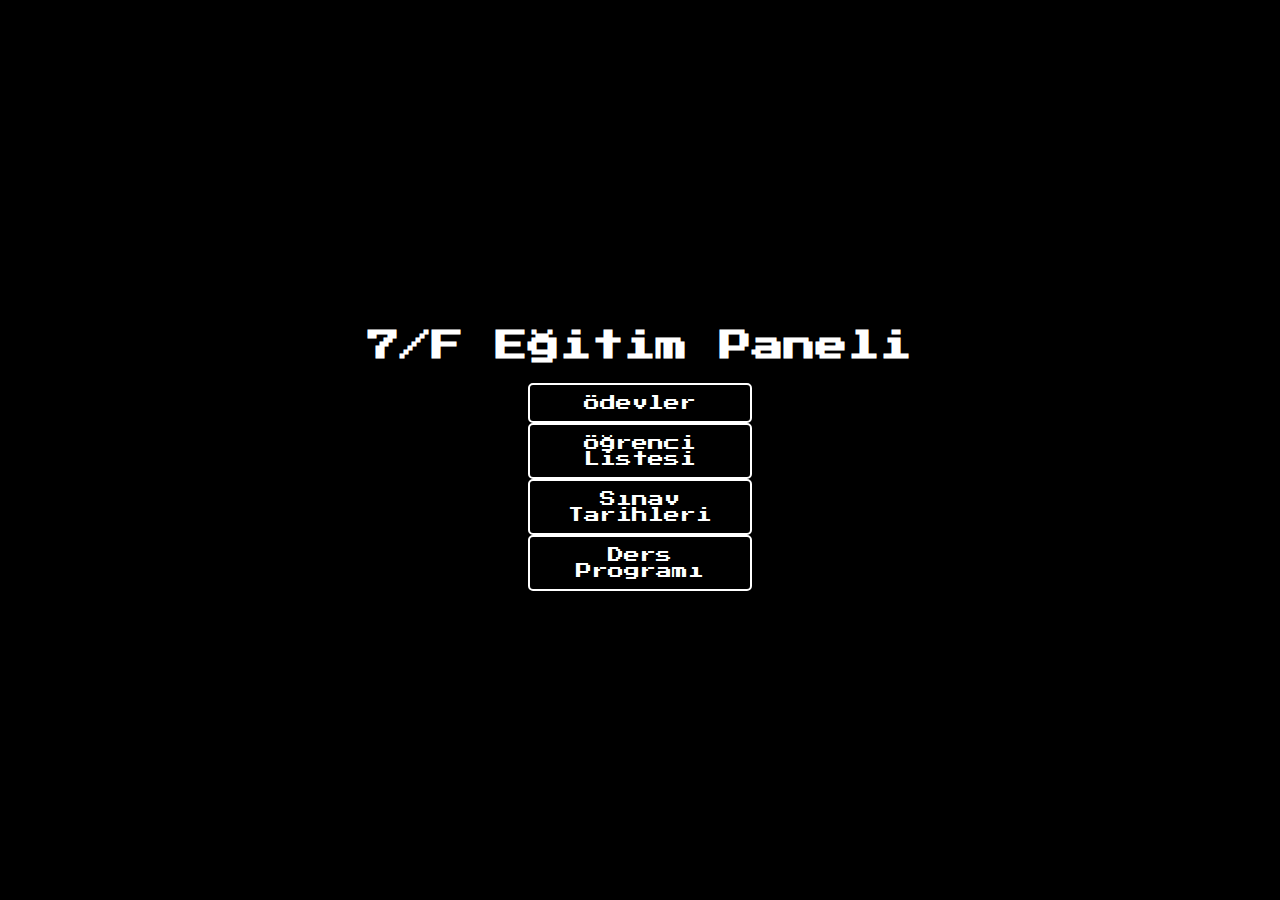
==== index.html @ 86decc97 "Create index.html" ====
<!DOCTYPE html>
<html lang="tr">
<head>
    <meta charset="UTF-8">
    <meta name="viewport" content="width=device-width, initial-scale=1.0">
    <title>7/F Eğitim Paneli</title>
    <link href="https://fonts.googleapis.com/css2?family=Press+Start+2P&display=swap" rel="stylesheet">
    <style>
        body {
            margin: 0;
            padding: 0;
            background-color: black;
            color: white;
            font-family: 'Press Start 2P', cursive;
            display: flex;
            justify-content: center;
            align-items: center;
            height: 100vh;
            text-align: center;
        }

        .container {
            text-align: center;
        }

        a {
            display: block;
            margin: 15px 0;
            padding: 10px;
            color: white;
            text-decoration: none;
            border: 2px solid white;
            width: 200px;
            margin: 0 auto;
            border-radius: 5px;
            transition: background-color 0.3s;
        }

        a:hover {
            background-color: white;
            color: black;
        }
    </style>
</head>
<body>
    <div class="container">
        <h1>7/F Eğitim Paneli</h1>
        <a href="odevler.html">Ödevler</a>
        <a href="ogrenci-listesi.html">Öğrenci Listesi</a>
        <a href="sinav-tarihleri.html">Sınav Tarihleri</a>
        <a href="ders-programi.html">Ders Programı</a>
    </div>
</body>
</html>
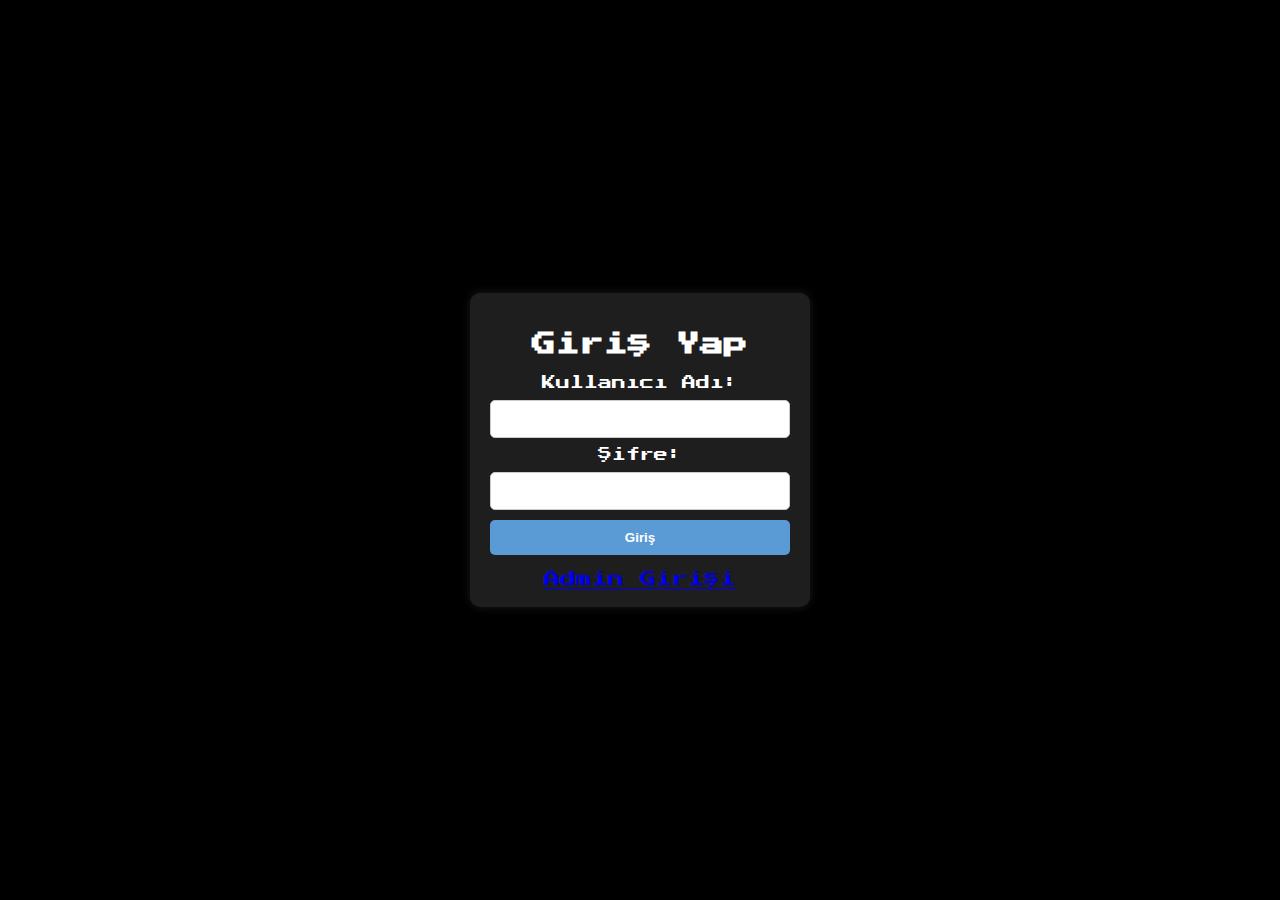
==== commit 14dc4f18: "📓🎡 Updated with Glitch" ====
--- a/index.html
+++ b/index.html
@@ -3,52 +3,47 @@
 <head>
     <meta charset="UTF-8">
     <meta name="viewport" content="width=device-width, initial-scale=1.0">
-    <title>7/F Eğitim Paneli</title>
+    <title>Sınıf Girişi</title>
+    <link rel="stylesheet" href="styles.css">
     <link href="https://fonts.googleapis.com/css2?family=Press+Start+2P&display=swap" rel="stylesheet">
-    <style>
-        body {
-            margin: 0;
-            padding: 0;
-            background-color: black;
-            color: white;
-            font-family: 'Press Start 2P', cursive;
-            display: flex;
-            justify-content: center;
-            align-items: center;
-            height: 100vh;
-            text-align: center;
-        }
-
-        .container {
-            text-align: center;
-        }
-
-        a {
-            display: block;
-            margin: 15px 0;
-            padding: 10px;
-            color: white;
-            text-decoration: none;
-            border: 2px solid white;
-            width: 200px;
-            margin: 0 auto;
-            border-radius: 5px;
-            transition: background-color 0.3s;
-        }
-
-        a:hover {
-            background-color: white;
-            color: black;
-        }
-    </style>
 </head>
 <body>
-    <div class="container">
-        <h1>7/F Eğitim Paneli</h1>
-        <a href="odevler.html">Ödevler</a>
-        <a href="ogrenci-listesi.html">Öğrenci Listesi</a>
-        <a href="sinav-tarihleri.html">Sınav Tarihleri</a>
-        <a href="ders-programi.html">Ders Programı</a>
+    <div class="login-container">
+        <h2>Giriş Yap</h2>
+        <form onsubmit="return validateLogin()">
+            <label for="username">Kullanıcı Adı:</label>
+            <input type="text" id="username" name="username" required>
+            
+            <label for="password">Şifre:</label>
+            <input type="password" id="password" name="password" required>
+            
+            <button type="submit">Giriş</button>
+        </form>
+        <br>
+        <a href="admin-login.html">Admin Girişi</a>
     </div>
+
+    <script>
+        function validateLogin() {
+            const username = document.getElementById('username').value;
+            const password = document.getElementById('password').value;
+
+            // Statik kullanıcı adı ve şifre kontrolü
+            const users = {
+                "ogrenci1": "sifre1",
+                "ogrenci2": "sifre2",
+                // Diğer öğrenciler buraya eklenebilir...
+                "ogrenci33": "sifre33"
+            };
+
+            if (users[username] && users[username] === password) {
+                window.location.href = "menu.html";  // Başarılı girişte menüye yönlendirme
+                return false;
+            } else {
+                alert("Kullanıcı adı veya şifre yanlış!");
+                return false;
+            }
+        }
+    </script>
 </body>
-</html>
+</html>--- a/styles.css
+++ b/styles.css
@@ -0,0 +1,161 @@
+/* Genel Ayarlar */
+body {
+    font-family: 'Press Start 2P', cursive;
+    background-color: black;
+    color: white;
+    margin: 0;
+    padding: 0;
+    display: flex;
+    justify-content: center;
+    align-items: center;
+    height: 100vh;
+}
+
+h2 {
+    text-align: center;
+    margin-bottom: 20px;
+}
+
+/* Giriş ve Admin Girişi Sayfaları */
+.login-container {
+    background-color: #1e1e1e;
+    padding: 20px;
+    border-radius: 10px;
+    box-shadow: 0px 0px 10px rgba(255, 255, 255, 0.1);
+    width: 300px;
+    text-align: center;
+}
+
+.login-container form {
+    display: flex;
+    flex-direction: column;
+}
+
+.login-container label, .login-container input {
+    margin-bottom: 10px;
+    font-size: 14px;
+}
+
+.login-container input {
+    padding: 10px;
+    border-radius: 5px;
+    border: 1px solid #ccc;
+}
+
+.login-container button {
+    padding: 10px;
+    border: none;
+    border-radius: 5px;
+    background-color: #5b9bd5;
+    color: white;
+    font-weight: bold;
+    cursor: pointer;
+}
+
+.login-container button:hover {
+    background-color: #4a86c5;
+}
+
+/* Ana Menü Sayfası */
+.menu-container {
+    text-align: center;
+}
+
+.center-button {
+    padding: 15px 30px;
+    font-size: 16px;
+    background-color: #5b9bd5;
+    border: none;
+    color: white;
+    cursor: pointer;
+    border-radius: 10px;
+}
+
+.center-button:hover {
+    background-color: #4a86c5;
+}
+
+/* Seçenekler Sayfası */
+.options-container {
+    text-align: center;
+}
+
+.options-container ul {
+    list-style: none;
+    padding: 0;
+}
+
+.options-container ul li {
+    margin-bottom: 15px;
+}
+
+.options-container ul li a {
+    color: #5b9bd5;
+    text-decoration: none;
+    font-size: 18px;
+}
+
+.options-container ul li a:hover {
+    color: #4a86c5;
+}
+
+/* İçerik Sayfaları */
+.homeworks-container, .schedule-container, .exam-dates-container {
+    text-align: center;
+}
+
+ul {
+    list-style: none;
+    padding: 0;
+}
+
+ul li {
+    margin-bottom: 10px;
+}
+
+/* Admin Paneli Stil */
+.admin-panel-container {
+    background-color: #1e1e1e;
+    padding: 20px;
+    border-radius: 10px;
+    width: 400px;
+    margin: auto;
+    color: white;
+}
+
+.admin-section {
+    margin-bottom: 30px;
+}
+
+textarea {
+    width: 100%;
+    padding: 10px;
+    margin-bottom: 10px;
+    border-radius: 5px;
+}
+
+button {
+    padding: 10px;
+    background-color: #5b9bd5;
+    color: white;
+    border: none;
+    border-radius: 5px;
+    cursor: pointer;
+}
+
+button:hover {
+    background-color: #4a86c5;
+}
+
+ul {
+    list-style: none;
+    padding: 0;
+    margin-top: 10px;
+}
+
+ul li {
+    background-color: #333;
+    padding: 8px;
+    margin-bottom: 5px;
+    border-radius: 5px;
+}